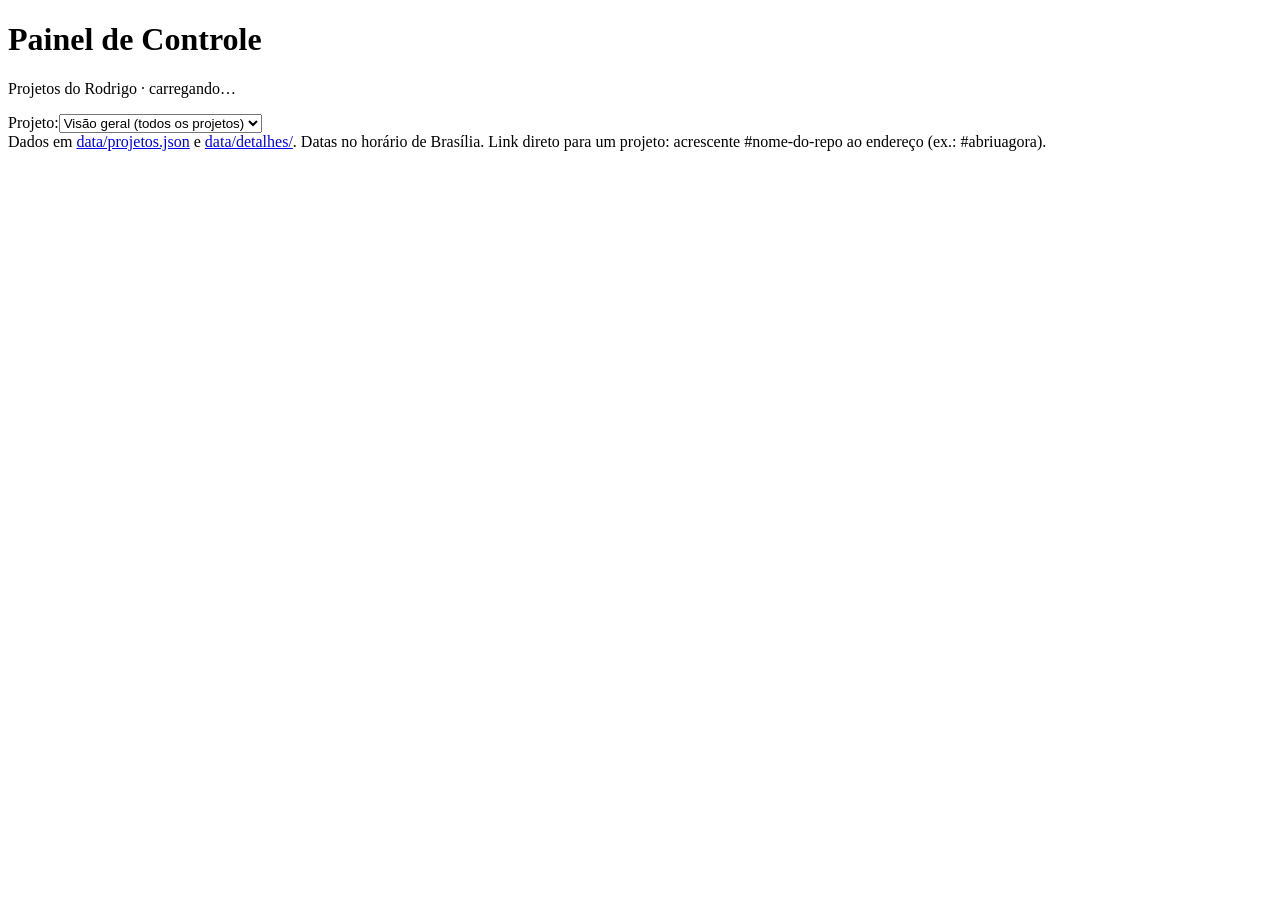
==== gen/index_template.html @ 58a557f6 "Gerador de detalhes versionado em gen/ + atualização dos detalhes 17/10/2026" ====
<!doctype html><html lang="pt-BR"><head><meta charset="utf-8"><meta name="viewport" content="width=device-width,initial-scale=1"><title>Painel de Controle</title>
<link rel="stylesheet" href="assets/painel.css"><style>
/* estilos em assets/painel.css */
</style></head><body><header><h1>Painel de Controle</h1><p>Projetos do Rodrigo · <span id="gerado">carregando…</span></p>
<div class="barra"><label for="seletor">Projeto:</label><select id="seletor" aria-label="Escolha o projeto"><option value="">Visão geral (todos os projetos)</option></select></div>
<div class="sum" id="sum"></div></header>
<main id="main"><noscript><article class="card"><h2>Ative o JavaScript</h2><p>O painel precisa de JavaScript. Os dados estão em <a href="data/projetos.json">data/projetos.json</a>.</p></article></noscript></main>
<footer>Dados em <a href="data/projetos.json">data/projetos.json</a> e <a href="data/detalhes/index.json">data/detalhes/</a>. Datas no horário de Brasília. Link direto para um projeto: acrescente #nome-do-repo ao endereço (ex.: #abriuagora).</footer>
<script src="assets/painel.js"></script></body></html>
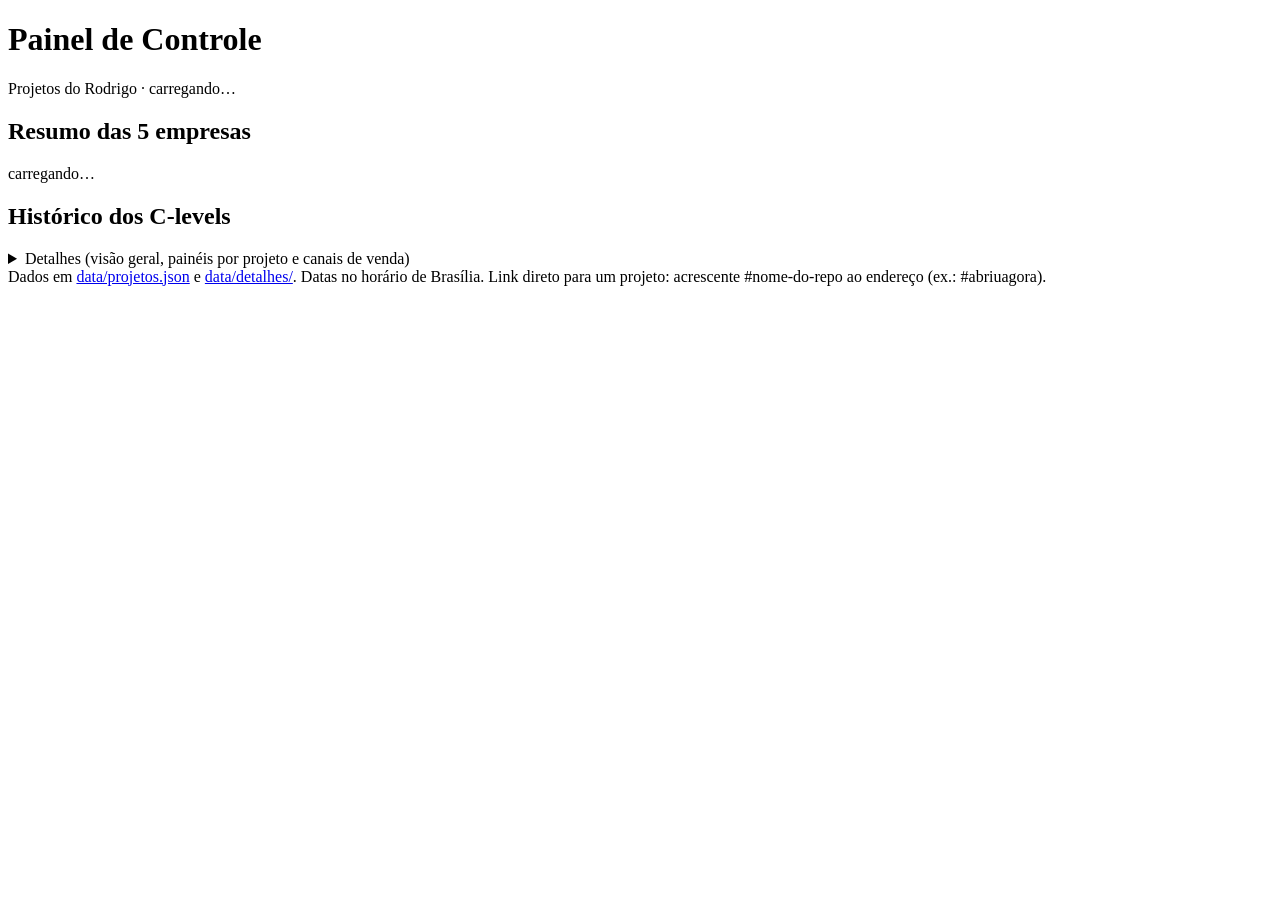
==== commit adf931fa: "Dashboard resumido no topo + histórico C-levels (PatentSonar liberado, modo mínimo desligado)" ====
--- a/gen/index_template.html
+++ b/gen/index_template.html
@@ -2,8 +2,12 @@
 <link rel="stylesheet" href="assets/painel.css"><style>
 /* estilos em assets/painel.css */
 </style></head><body><header><h1>Painel de Controle</h1><p>Projetos do Rodrigo · <span id="gerado">carregando…</span></p>
+</header>
+<section id="resumo" class="topo" aria-label="Resumo das 5 empresas"><h2>Resumo das 5 empresas</h2><div id="abas" role="tablist"></div><div id="aba-corpo" role="tabpanel"><p class="vazio">carregando…</p></div></section>
+<section id="historico" class="topo" aria-label="Histórico dos C-levels"><h2>Histórico dos C-levels</h2><p class="dt" id="hist-nota"></p><div id="hist-filtro"></div><div id="hist-lista"></div></section>
+<details id="detalhes"><summary>Detalhes (visão geral, painéis por projeto e canais de venda)</summary>
 <div class="barra"><label for="seletor">Projeto:</label><select id="seletor" aria-label="Escolha o projeto"><option value="">Visão geral (todos os projetos)</option></select></div>
-<div class="sum" id="sum"></div></header>
-<main id="main"><noscript><article class="card"><h2>Ative o JavaScript</h2><p>O painel precisa de JavaScript. Os dados estão em <a href="data/projetos.json">data/projetos.json</a>.</p></article></noscript></main>
+<div class="sum" id="sum"></div><main id="main"><noscript><article class="card"><h2>Ative o JavaScript</h2><p>O painel precisa de JavaScript. Os dados estão em <a href="data/projetos.json">data/projetos.json</a>.</p></article></noscript></main>
+</details>
 <footer>Dados em <a href="data/projetos.json">data/projetos.json</a> e <a href="data/detalhes/index.json">data/detalhes/</a>. Datas no horário de Brasília. Link direto para um projeto: acrescente #nome-do-repo ao endereço (ex.: #abriuagora).</footer>
 <script src="assets/painel.js"></script></body></html>
